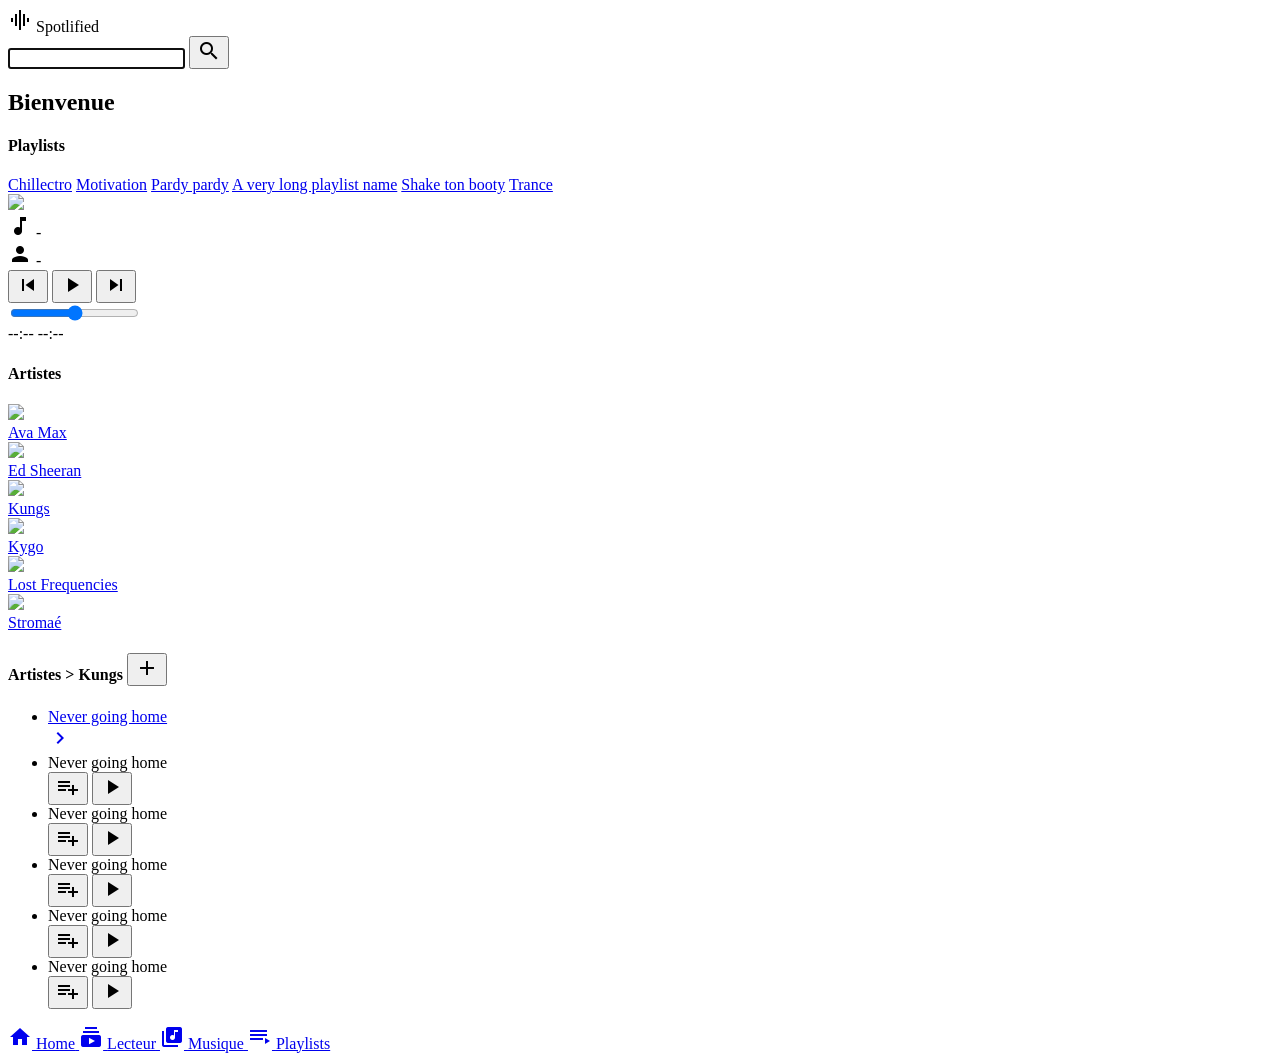
==== Projet_markup_html_css/public/index.html @ 2c43a1cc "update" ====
<!DOCTYPE html>
<html>
  <head>
    <meta charset="utf-8" />
    <title>Spotlified</title>

    <!-- Bloquer le viewport - ici, c'est une app! Pas de zoom. -->
    <meta name="viewport" content="width=device-width, initial-scale=1, maximum-scale=1, user-scalable=0" />

    <!-- Fonts google pour les icônes et la police par défaut -->
    <link rel="stylesheet" href="https://fonts.googleapis.com/css2?family=Material+Icons" />
    <link rel="stylesheet" href="https://fonts.googleapis.com/css2?family=Montserrat:wght@100;300;400;700&display=swap" />

    <!-- Stylesheet principale (main.css, car c'est le nom de sortie utilisé par Webpack) -->
    <link rel="stylesheet" href="main.css" />

    <!-- Javascript principal (main.js, car c'est le nom de sortie utilisé par Webpack) -->
    <!-- ...à quoi sert le defer ? :) -->
    <script src="main.js" defer></script>
  </head>
  <body>
    <header>
      <!-- ajouter la classe "animated" à #logo pour animer l'icône -->
      <div id="logo">
        <span class="material-icons">graphic_eq</span>
        Spotlified
      </div>

      <div id="search-wrapper">
        <!-- ajouter la classe "active" à #search-input pour l'afficher-->
        <input id="search-input" type="search" spellcheck="false" autocapitalize="false" autofocus />

        <button id="search-trigger" class="icon-button" type="button">
          <span class="material-icons">search</span>
        </button>
      </div>
    </header>

    <main>
      <!-- ajouter la classe "active" à une section pour l'afficher -->
      <!-- exemple : <section id="home-section" class="active"> -->

      <!------------------------------------------------------------------------------------------------------------>

      <section id="home-section" class="active">
        <h1 class="hero">Bienvenue</h1>
        <h4>Playlists</h4>
        <div class="playlist-list">
          <a href="#">Chillectro</a>
          <a href="#">Motivation</a>
          <a href="#">Pardy pardy</a>
          <a href="#">A very long playlist name</a>
          <a href="#">Shake ton booty</a>
          <a href="#">Trance</a>
        </div>
      </section>

      <!------------------------------------------------------------------------------------------------------------>

      <section id="player-section">
        <!-- utiliser l'id de cet élément pour intéragir avec le vrai lecteur audio -->
        <audio id="audio-player"></audio>

        <div id="player">
          <div id="player-thumbnail">
            <!-- utiliser l'id de cet élément pour changer la cover de la chanson -->
            <img src="http://placekitten.com/200/300" id="player-thumbnail-image" />
          </div>

          <div id="player-infos">
            <div id="player-infos-song">
              <span class="material-icons">music_note</span>
              <!-- utiliser l'id de cet élément pour changer le titre de la chanson -->
              <span id="player-infos-song-title">
                -
              </span>
            </div>

            <div id="player-infos-artist">
              <span class="material-icons">person</span>
              <!-- utiliser l'id de cet élément pour changer le nom de l'artiste -->
              <span id="player-infos-artist-name">
                -
              </span>
            </div>
          </div>

          <div id="player-controls">
            <!-- utiliser l'id de cet élément pour ajouter un listener pour le click sur précédent -->
            <button type="button" class="player-control player-control-small" id="player-control-previous">
              <span class="material-icons">skip_previous</span>
            </button>
            <!-- utiliser l'id de cet élément pour ajouter un listener pour le click sur play/pause -->
            <button type="button" class="player-control" id="player-control-play">
              <span class="material-icons">play_arrow</span>
            </button>
            <!-- utiliser l'id de cet élément pour ajouter un listener pour le click sur suivant -->
            <button type="button" class="player-control player-control-small" id="player-control-next">
              <span class="material-icons">skip_next</span>
            </button>
          </div>

          <div id="player-progress">
            <input type="range" id="player-progress-bar" />
            <div id="player-times">
              <!-- utiliser l'id de cet élément pour changer le temps écoulé -->
              <span id="player-time-current">--:--</span>
              <!-- utiliser l'id de cet élément pour changer la durée totale -->
              <span id="player-time-duration">--:--</span>
            </div>
          </div>
        </div>
      </section>

      <!------------------------------------------------------------------------------------------------------------>

      <section id="artists-section">
        <h4>Artistes</h4>
        <div class="artist-list">
          <a href="#">
            <img src="http://placekitten.com/200/300" />
            <div class="artist-list-item-title">Ava Max</div>
          </a>
          <a href="#">
            <img src="http://placekitten.com/200/300" />
            <div class="artist-list-item-title">Ed Sheeran</div>
          </a>
          <a href="#">
            <img src="http://placekitten.com/200/300" />
            <div class="artist-list-item-title">Kungs</div>
          </a>
          <a href="#">
            <img src="http://placekitten.com/200/300" />
            <div class="artist-list-item-title">Kygo</div>
          </a>
          <a href="#">
            <img src="http://placekitten.com/200/300" />
            <div class="artist-list-item-title">Lost Frequencies</div>
          </a>
          <a href="#">
            <img src="http://placekitten.com/200/300" />
            <div class="artist-list-item-title">Stromaé</div>
          </a>
        </div>
      </section>

      <!------------------------------------------------------------------------------------------------------------>

      <section id="list-section">
        <h4>
          Artistes > Kungs
          <!-- Exemple avec un bouton au bout du titre. Pour l'ajout de playlists, par exemple -->
          <button type="button" class="icon-button align-right">
            <span class="material-icons">add</span>
          </button>
        </h4>

        <ul class="list">
          <!-- Exemple avec un lien et un chevron (par exemple dans la liste de playlists, le lien qui mène à son contenu-->
          <li>
            <a href="#">
              <div class="list-item-title">Never going home</div>
              <div class="list-item-actions">
                <span class="material-icons">chevron_right</span>
              </div>
            </a>
          </li>

          <!-- Exemple sans lien -->
          <li>
            <div class="list-item-title">Never going home</div>
            <div class="list-item-actions">
              <button type="button" class="icon-button">
                <span class="material-icons">playlist_add</span>
              </button>
              <button type="button" class="icon-button">
                <span class="material-icons">play_arrow</span>
              </button>
            </div>
          </li>
          <li>
            <div class="list-item-title">Never going home</div>
            <div class="list-item-actions">
              <button type="button" class="icon-button">
                <span class="material-icons">playlist_add</span>
              </button>
              <button type="button" class="icon-button">
                <span class="material-icons">play_arrow</span>
              </button>
            </div>
          </li>
          <li>
            <div class="list-item-title">Never going home</div>
            <div class="list-item-actions">
              <button type="button" class="icon-button">
                <span class="material-icons">playlist_add</span>
              </button>
              <button type="button" class="icon-button">
                <span class="material-icons">play_arrow</span>
              </button>
            </div>
          </li>
          <li>
            <div class="list-item-title">Never going home</div>
            <div class="list-item-actions">
              <button type="button" class="icon-button">
                <span class="material-icons">playlist_add</span>
              </button>
              <button type="button" class="icon-button">
                <span class="material-icons">play_arrow</span>
              </button>
            </div>
          </li>
          <li>
            <div class="list-item-title">Never going home</div>
            <div class="list-item-actions">
              <button type="button" class="icon-button">
                <span class="material-icons">playlist_add</span>
              </button>
              <button type="button" class="icon-button">
                <span class="material-icons">play_arrow</span>
              </button>
            </div>
          </li>
        </ul>
      </section>
      <!------------------------------------------------------------------------------------------------------------>
    </main>

    <footer>
      <nav>
        <a href="#home-section" class="active">
          <span class="material-icons">home</span>
          <span>Home</span>
        </a>
        <a href="#player-section">
          <span class="material-icons">subscriptions</span>
          <span>Lecteur</span>
        </a>
        <a href="#artists-section">
          <span class="material-icons">library_music</span>
          <span>Musique</span>
        </a>
        <a href="#list-section">
          <span class="material-icons">playlist_play</span>
          <span>Playlists</span>
        </a>
      </nav>
    </footer>
  </body>
</html>
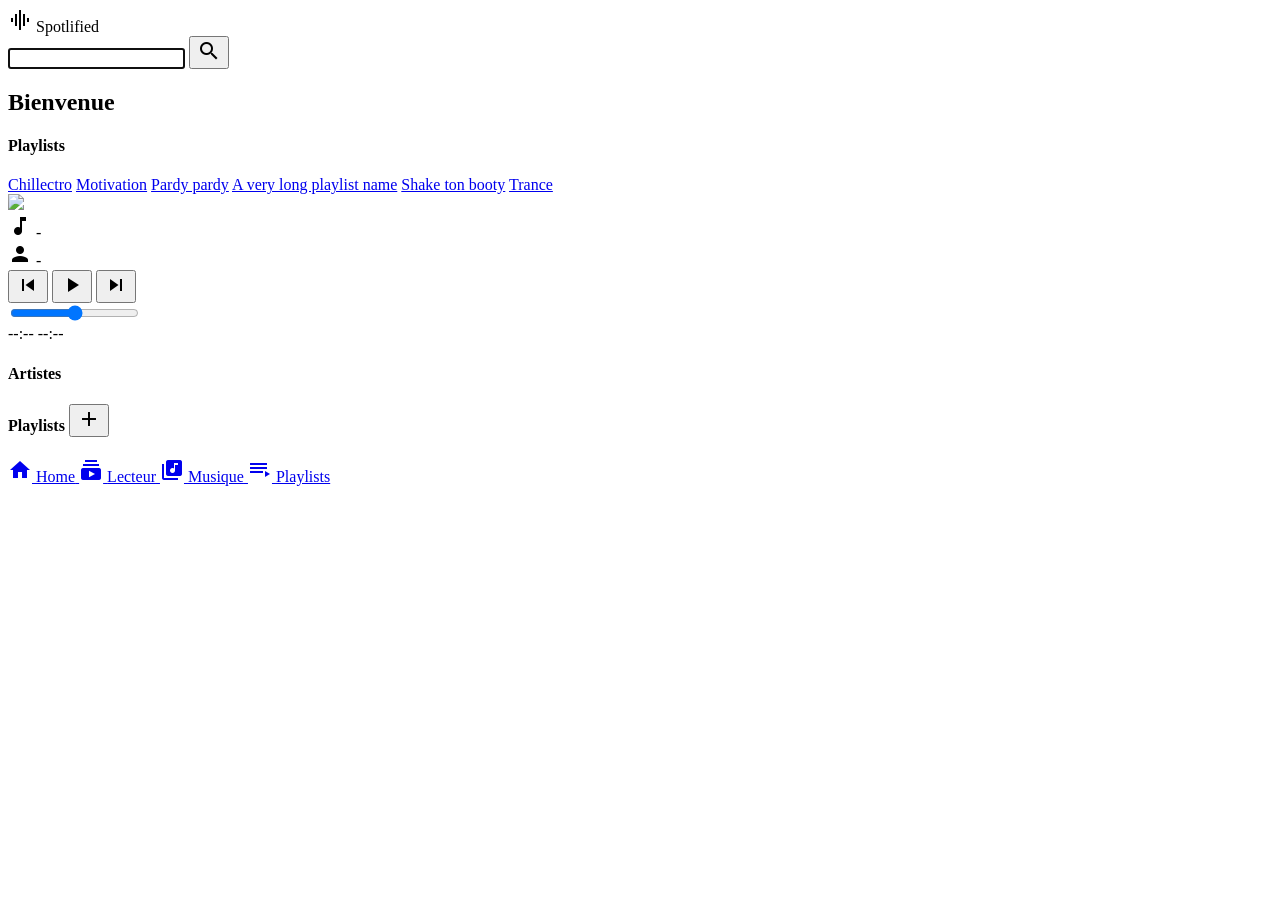
==== commit fdb90ef4: "week-3" ====
--- a/Projet_markup_html_css/public/index.html
+++ b/Projet_markup_html_css/public/index.html
@@ -20,7 +20,7 @@
   </head>
   <body>
     <header>
-      <!-- ajouter la classe "animated" à #logo pour animer l'icône -->
+    <!-- ajouter la classe "animated" à #logo pour animer l'icône -->
       <div id="logo">
         <span class="material-icons">graphic_eq</span>
         Spotlified
@@ -37,12 +37,12 @@
     </header>
 
     <main>
-      <!-- ajouter la classe "active" à une section pour l'afficher -->
-      <!-- exemple : <section id="home-section" class="active"> -->
+    <!-- ajouter la classe "active" à une section pour l'afficher -->
+    <!-- exemple : <section id="home-section" class="active"> -->
 
-      <!------------------------------------------------------------------------------------------------------------>
+    <!------------------------------------------------------------------------------------------------------------>
 
-      <section id="home-section" class="active">
+      <section id="home" class="active">
         <h1 class="hero">Bienvenue</h1>
         <h4>Playlists</h4>
         <div class="playlist-list">
@@ -55,13 +55,13 @@
         </div>
       </section>
 
-      <!------------------------------------------------------------------------------------------------------------>
+    <!------------------------------------------------------------------------------------------------------------>
 
-      <section id="player-section">
+      <section id="player">
         <!-- utiliser l'id de cet élément pour intéragir avec le vrai lecteur audio -->
         <audio id="audio-player"></audio>
 
-        <div id="player">
+        <div id="container">
           <div id="player-thumbnail">
             <!-- utiliser l'id de cet élément pour changer la cover de la chanson -->
             <img src="http://placekitten.com/200/300" id="player-thumbnail-image" />
@@ -112,61 +112,27 @@
         </div>
       </section>
 
-      <!------------------------------------------------------------------------------------------------------------>
+    <!------------------------------------------------------------------------------------------------------------>
 
-      <section id="artists-section">
+      <section id="artists">
         <h4>Artistes</h4>
         <div class="artist-list">
-          <a href="#">
-            <img src="http://placekitten.com/200/300" />
-            <div class="artist-list-item-title">Ava Max</div>
-          </a>
-          <a href="#">
-            <img src="http://placekitten.com/200/300" />
-            <div class="artist-list-item-title">Ed Sheeran</div>
-          </a>
-          <a href="#">
-            <img src="http://placekitten.com/200/300" />
-            <div class="artist-list-item-title">Kungs</div>
-          </a>
-          <a href="#">
-            <img src="http://placekitten.com/200/300" />
-            <div class="artist-list-item-title">Kygo</div>
-          </a>
-          <a href="#">
-            <img src="http://placekitten.com/200/300" />
-            <div class="artist-list-item-title">Lost Frequencies</div>
-          </a>
-          <a href="#">
-            <img src="http://placekitten.com/200/300" />
-            <div class="artist-list-item-title">Stromaé</div>
-          </a>
         </div>
+        <template id="artist-list-item-template">
+         <a href="#">
+         <img src="" />
+         <div class="artist-list-item-title"></div>
+         </a>
+        </template>
       </section>
 
-      <!------------------------------------------------------------------------------------------------------------>
+    <!------------------------------------------------------------------------------------------------------------>
 
-      <section id="list-section">
-        <h4>
-          Artistes > Kungs
-          <!-- Exemple avec un bouton au bout du titre. Pour l'ajout de playlists, par exemple -->
-          <button type="button" class="icon-button align-right">
-            <span class="material-icons">add</span>
-          </button>
-        </h4>
-
+      <section id="songs">
+        <h4></h4>
         <ul class="list">
-          <!-- Exemple avec un lien et un chevron (par exemple dans la liste de playlists, le lien qui mène à son contenu-->
-          <li>
-            <a href="#">
-              <div class="list-item-title">Never going home</div>
-              <div class="list-item-actions">
-                <span class="material-icons">chevron_right</span>
-              </div>
-            </a>
-          </li>
-
-          <!-- Exemple sans lien -->
+        </ul>
+        <template id="songs-item-template">
           <li>
             <div class="list-item-title">Never going home</div>
             <div class="list-item-actions">
@@ -178,70 +144,50 @@
               </button>
             </div>
           </li>
-          <li>
-            <div class="list-item-title">Never going home</div>
-            <div class="list-item-actions">
-              <button type="button" class="icon-button">
-                <span class="material-icons">playlist_add</span>
-              </button>
-              <button type="button" class="icon-button">
-                <span class="material-icons">play_arrow</span>
-              </button>
-            </div>
-          </li>
-          <li>
-            <div class="list-item-title">Never going home</div>
-            <div class="list-item-actions">
-              <button type="button" class="icon-button">
-                <span class="material-icons">playlist_add</span>
-              </button>
-              <button type="button" class="icon-button">
-                <span class="material-icons">play_arrow</span>
-              </button>
-            </div>
-          </li>
-          <li>
-            <div class="list-item-title">Never going home</div>
-            <div class="list-item-actions">
-              <button type="button" class="icon-button">
-                <span class="material-icons">playlist_add</span>
-              </button>
-              <button type="button" class="icon-button">
-                <span class="material-icons">play_arrow</span>
-              </button>
-            </div>
-          </li>
-          <li>
-            <div class="list-item-title">Never going home</div>
-            <div class="list-item-actions">
-              <button type="button" class="icon-button">
-                <span class="material-icons">playlist_add</span>
-              </button>
-              <button type="button" class="icon-button">
-                <span class="material-icons">play_arrow</span>
-              </button>
-            </div>
-          </li>
-        </ul>
+        </template>
       </section>
-      <!------------------------------------------------------------------------------------------------------------>
+
+    <!------------------------------------------------------------------------------------------------------------>
+
+      <section id="list">
+        <h4>
+          Playlists
+          <button type="button" class="icon-button align-right">
+            <span class="material-icons">add</span>
+          </button>
+        </h4>
+        <ul class="list">
+          </ul>
+          <template id="list-item-template">
+            <li>
+              <a href="#">
+                <div class="list-item-title">Never going home</div>
+                <div class="list-item-actions">
+                  <span class="material-icons">chevron_right</span>
+                </div>
+              </a>
+            </li>
+          </template>
+      </section>
+
+    <!------------------------------------------------------------------------------------------------------------>
     </main>
 
     <footer>
       <nav>
-        <a href="#home-section" class="active">
+        <a href="#home" class="active">
           <span class="material-icons">home</span>
           <span>Home</span>
         </a>
-        <a href="#player-section">
+        <a href="#player">
           <span class="material-icons">subscriptions</span>
           <span>Lecteur</span>
         </a>
-        <a href="#artists-section">
+        <a href="#artists">
           <span class="material-icons">library_music</span>
           <span>Musique</span>
         </a>
-        <a href="#list-section">
+        <a href="#list">
           <span class="material-icons">playlist_play</span>
           <span>Playlists</span>
         </a>
